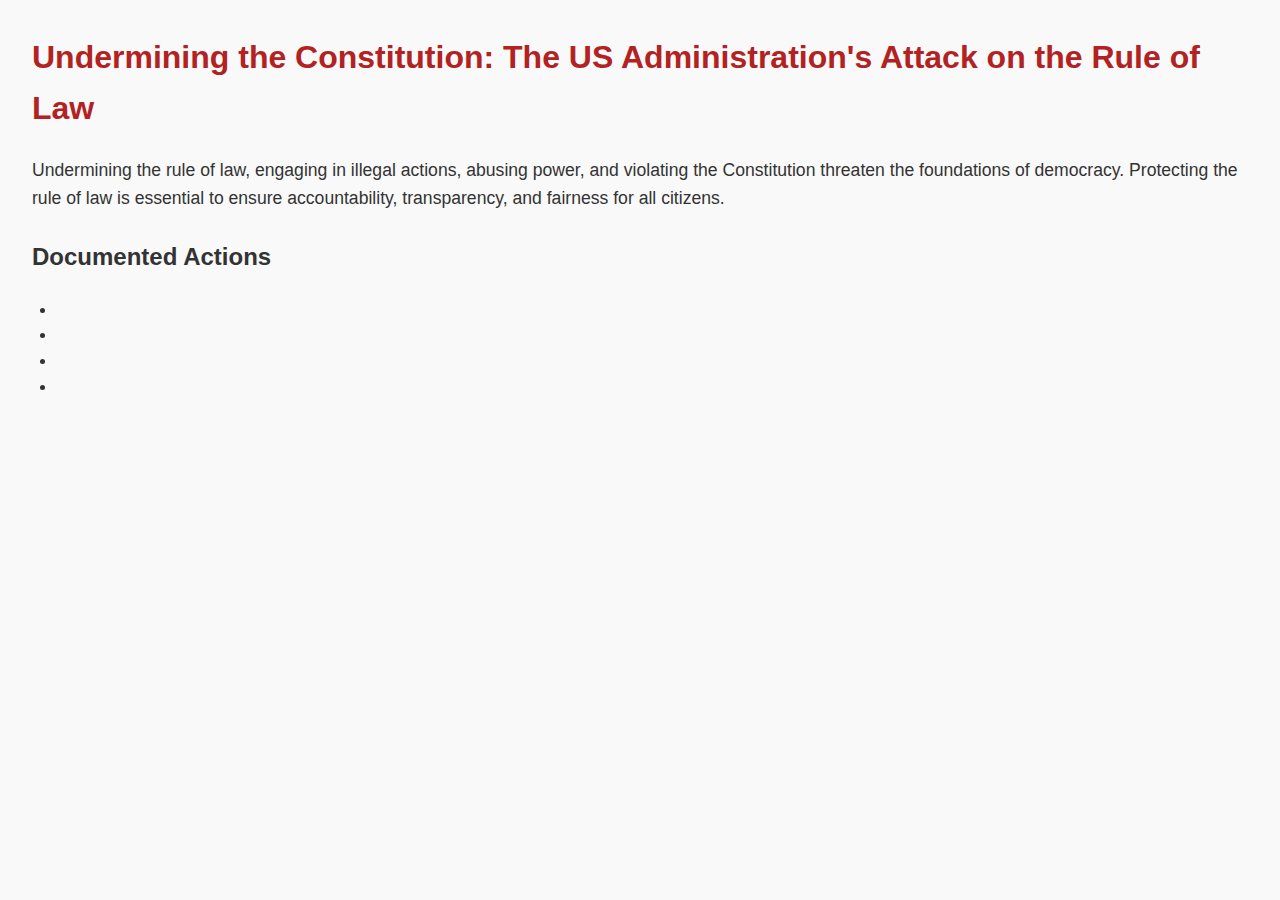
==== index.html @ 6ab2a591 "Create index.html" ====
<!DOCTYPE html>
<html lang="en">
<head>
  <meta charset="UTF-8">
  <meta name="viewport" content="width=device-width, initial-scale=1">
  <title>Undermining the Constitution: The US Administration's Attack on the Rule of Law</title>
  <style>
    body {
      font-family: Arial, sans-serif;
      margin: 2em;
      line-height: 1.6;
      background-color: #f9f9f9;
      color: #333;
    }
    h1 {
      color: #b22222;
    }
    .summary {
      font-size: 1.1em;
      margin-bottom: 1.5em;
    }
    ul {
      padding-left: 1.5em;
    }
  </style>
</head>
<body>

  <h1>Undermining the Constitution: The US Administration's Attack on the Rule of Law</h1>

  <p class="summary">
    Undermining the rule of law, engaging in illegal actions, abusing power, and violating the Constitution threaten the foundations of democracy. 
    Protecting the rule of law is essential to ensure accountability, transparency, and fairness for all citizens.
  </p>

  <h2>Documented Actions</h2>
  <ul>
    <li><!-- Example: Refused to comply with court orders --></li>
    <li></li>
    <li></li>
    <li></li>
  </ul>

</body>
</html>
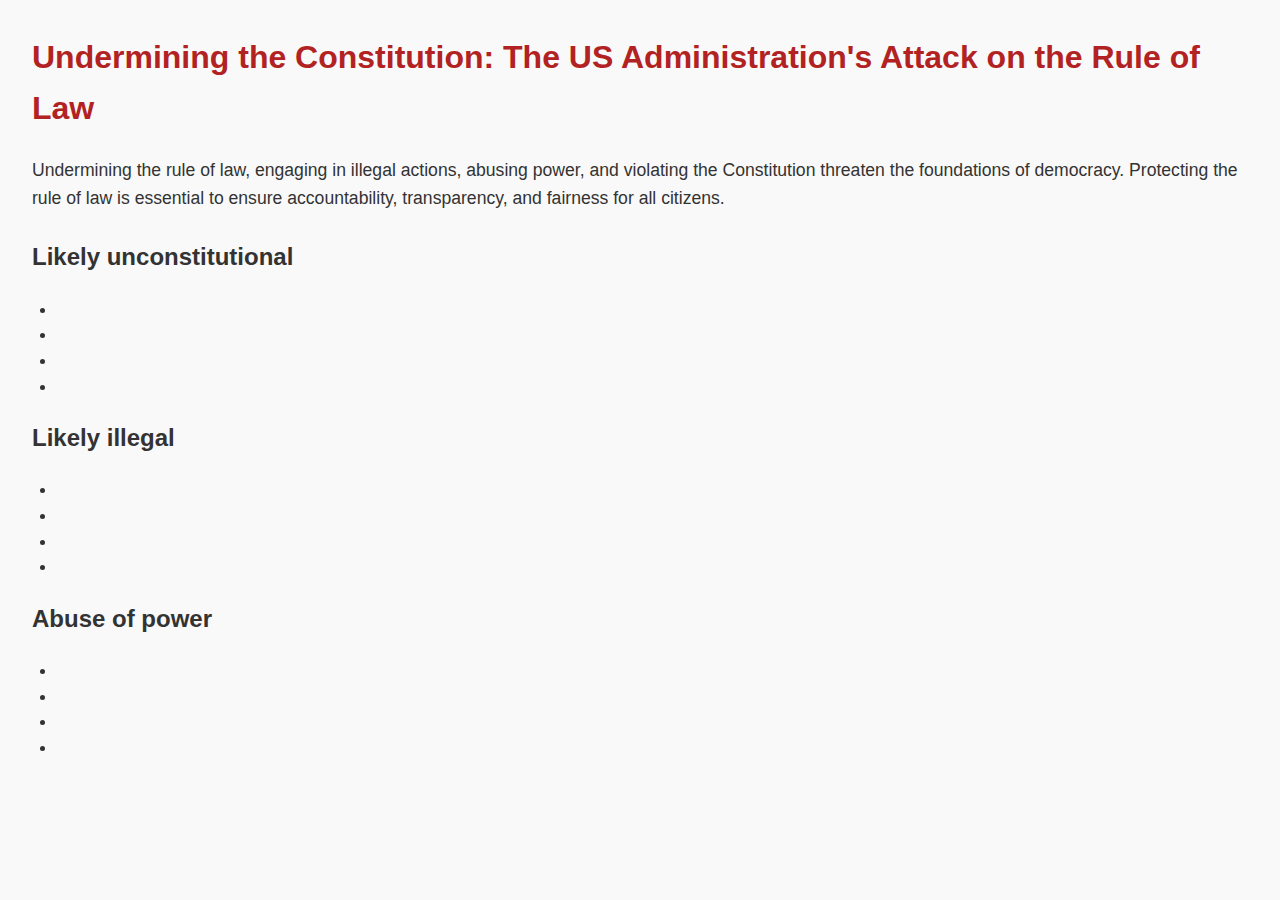
==== commit 41e1631d: "Update index.html" ====
--- a/index.html
+++ b/index.html
@@ -33,9 +33,23 @@
     Protecting the rule of law is essential to ensure accountability, transparency, and fairness for all citizens.
   </p>
 
-  <h2>Documented Actions</h2>
+  <h2>Likely unconstitutional</h2>
   <ul>
     <li><!-- Example: Refused to comply with court orders --></li>
+    <li></li>
+    <li></li>
+    <li></li>
+  </ul>
+  <h2>Likely illegal</h2>
+  <ul>
+    <li></li>
+    <li></li>
+    <li></li>
+    <li></li>
+  </ul>
+  <h2>Abuse of power</h2>
+  <ul>
+    <li></li>
     <li></li>
     <li></li>
     <li></li>
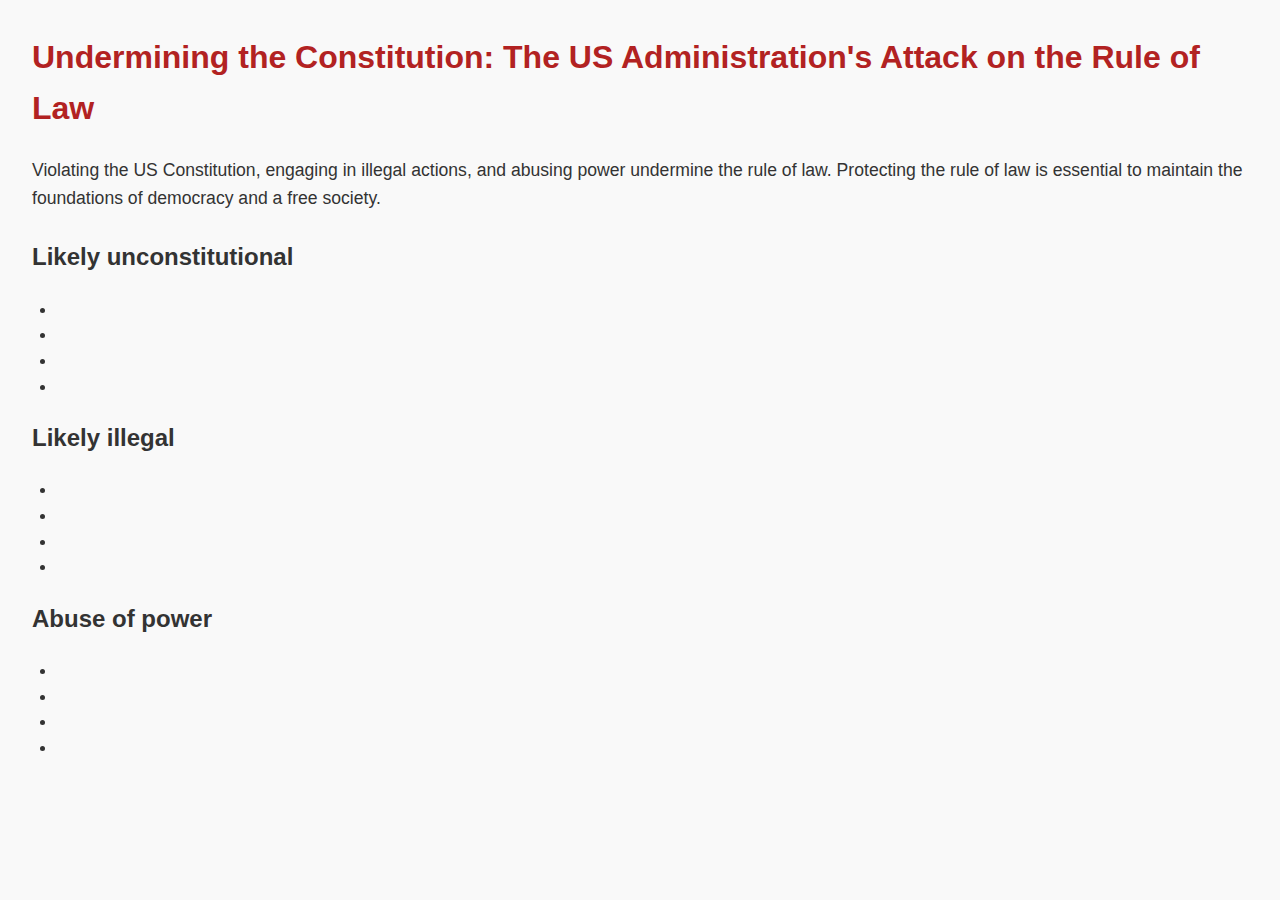
==== commit 05c8ecd3: "Update index.html" ====
--- a/index.html
+++ b/index.html
@@ -29,8 +29,8 @@
   <h1>Undermining the Constitution: The US Administration's Attack on the Rule of Law</h1>
 
   <p class="summary">
-    Undermining the rule of law, engaging in illegal actions, abusing power, and violating the Constitution threaten the foundations of democracy. 
-    Protecting the rule of law is essential to ensure accountability, transparency, and fairness for all citizens.
+    Violating the US Constitution, engaging in illegal actions, and abusing power undermine the rule of law. 
+    Protecting the rule of law is essential to maintain the foundations of democracy and a free society.
   </p>
 
   <h2>Likely unconstitutional</h2>
